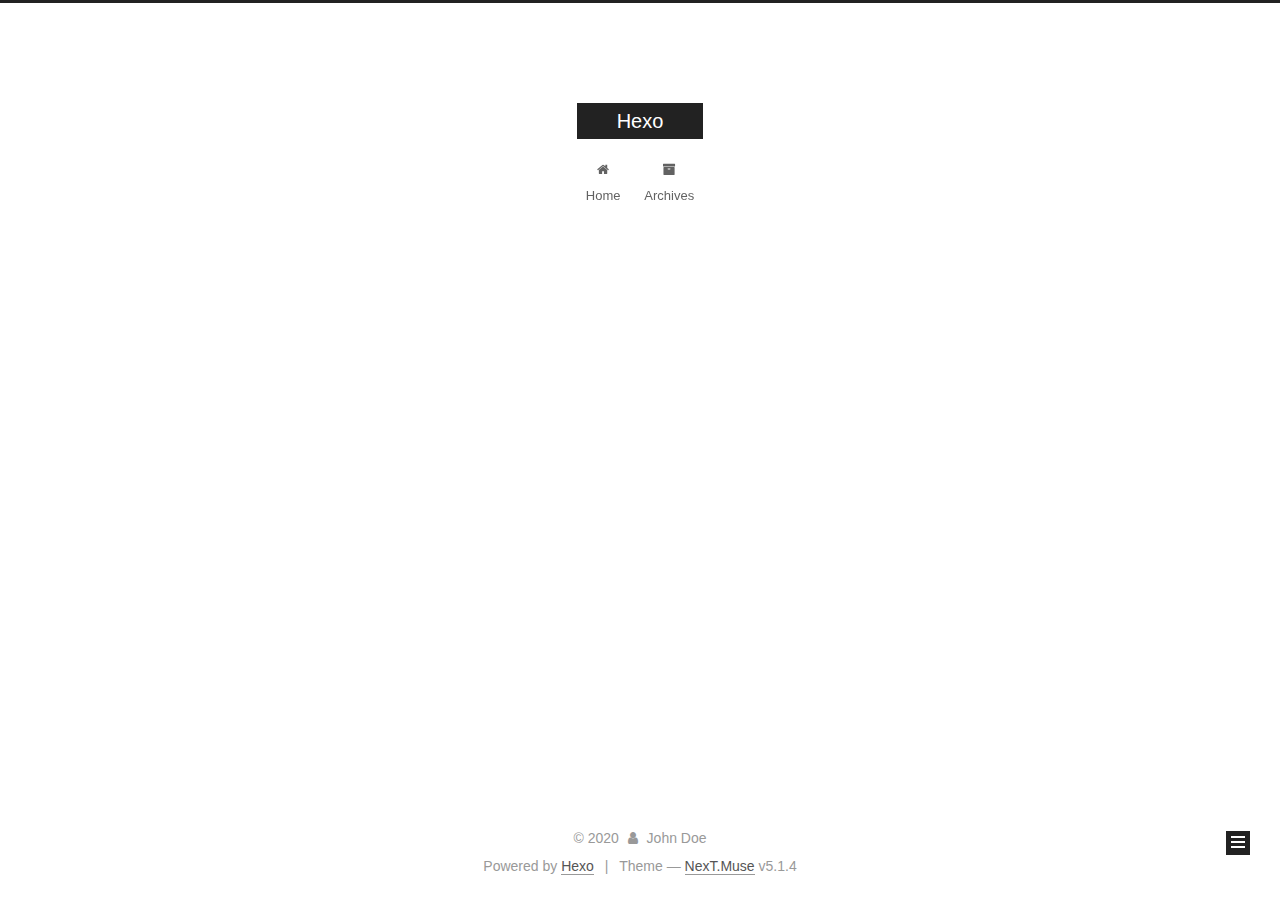
==== archives/index.html @ 718f18da "Site updated: 2020-06-04 16:55:03" ====
<!DOCTYPE html>



  


<html class="theme-next muse use-motion" lang="en">
<head>
  <meta charset="UTF-8"/>
<meta http-equiv="X-UA-Compatible" content="IE=edge" />
<meta name="viewport" content="width=device-width, initial-scale=1, maximum-scale=1"/>
<meta name="theme-color" content="#222">









<meta http-equiv="Cache-Control" content="no-transform" />
<meta http-equiv="Cache-Control" content="no-siteapp" />
















  
  
  <link href="/lib/fancybox/source/jquery.fancybox.css?v=2.1.5" rel="stylesheet" type="text/css" />







<link href="/lib/font-awesome/css/font-awesome.min.css?v=4.6.2" rel="stylesheet" type="text/css" />

<link href="/css/main.css?v=5.1.4" rel="stylesheet" type="text/css" />


  <link rel="apple-touch-icon" sizes="180x180" href="/images/apple-touch-icon-next.png?v=5.1.4">


  <link rel="icon" type="image/png" sizes="32x32" href="/images/favicon-32x32-next.png?v=5.1.4">


  <link rel="icon" type="image/png" sizes="16x16" href="/images/favicon-16x16-next.png?v=5.1.4">


  <link rel="mask-icon" href="/images/logo.svg?v=5.1.4" color="#222">





  <meta name="keywords" content="Hexo, NexT" />










<meta property="og:type" content="website">
<meta property="og:title" content="Hexo">
<meta property="og:url" content="http://dongfang-zhao.github.io/archives/index.html">
<meta property="og:site_name" content="Hexo">
<meta property="og:locale" content="en_US">
<meta property="article:author" content="John Doe">
<meta name="twitter:card" content="summary">



<script type="text/javascript" id="hexo.configurations">
  var NexT = window.NexT || {};
  var CONFIG = {
    root: '/',
    scheme: 'Muse',
    version: '5.1.4',
    sidebar: {"position":"left","display":"post","offset":12,"b2t":false,"scrollpercent":false,"onmobile":false},
    fancybox: true,
    tabs: true,
    motion: {"enable":true,"async":false,"transition":{"post_block":"fadeIn","post_header":"slideDownIn","post_body":"slideDownIn","coll_header":"slideLeftIn","sidebar":"slideUpIn"}},
    duoshuo: {
      userId: '0',
      author: 'Author'
    },
    algolia: {
      applicationID: '',
      apiKey: '',
      indexName: '',
      hits: {"per_page":10},
      labels: {"input_placeholder":"Search for Posts","hits_empty":"We didn't find any results for the search: ${query}","hits_stats":"${hits} results found in ${time} ms"}
    }
  };
</script>



  <link rel="canonical" href="http://dongfang-zhao.github.io/archives/"/>





  <title>Archive | Hexo</title>
  








<meta name="generator" content="Hexo 4.2.1"></head>

<body itemscope itemtype="http://schema.org/WebPage" lang="en">

  
  
    
  

  <div class="container sidebar-position-left page-archive">
    <div class="headband"></div>

    <header id="header" class="header" itemscope itemtype="http://schema.org/WPHeader">
      <div class="header-inner"><div class="site-brand-wrapper">
  <div class="site-meta ">
    

    <div class="custom-logo-site-title">
      <a href="/"  class="brand" rel="start">
        <span class="logo-line-before"><i></i></span>
        <span class="site-title">Hexo</span>
        <span class="logo-line-after"><i></i></span>
      </a>
    </div>
      
        <p class="site-subtitle"></p>
      
  </div>

  <div class="site-nav-toggle">
    <button>
      <span class="btn-bar"></span>
      <span class="btn-bar"></span>
      <span class="btn-bar"></span>
    </button>
  </div>
</div>

<nav class="site-nav">
  

  
    <ul id="menu" class="menu">
      
        
        <li class="menu-item menu-item-home">
          <a href="/%20" rel="section">
            
              <i class="menu-item-icon fa fa-fw fa-home"></i> <br />
            
            Home
          </a>
        </li>
      
        
        <li class="menu-item menu-item-archives">
          <a href="/archives/%20" rel="section">
            
              <i class="menu-item-icon fa fa-fw fa-archive"></i> <br />
            
            Archives
          </a>
        </li>
      

      
    </ul>
  

  
</nav>



 </div>
    </header>

    <main id="main" class="main">
      <div class="main-inner">
        <div class="content-wrap">
          <div id="content" class="content">
            

  
  
  
  <div class="post-block archive">
    <div id="posts" class="posts-collapse">
      <span class="archive-move-on"></span>

      <span class="archive-page-counter">
        
        
        
          
        
        Um..! 1 post. Keep on posting.
      </span>

      

        
        
        

        
          
          <div class="collection-title">
            <h1 class="archive-year" id="archive-year-2020">2020</h1>
          </div>
        
        

        

  <article class="post post-type-normal" itemscope itemtype="http://schema.org/Article">
    <header class="post-header">

      <h2 class="post-title">
        
            <a class="post-title-link" href="/2020/06/04/hello-world/" itemprop="url">
              
                <span itemprop="name">Hello World</span>
              
            </a>
        
      </h2>

      <div class="post-meta">
        <time class="post-time" itemprop="dateCreated"
              datetime="2020-06-04T16:51:01-04:00"
              content="2020-06-04" >
          06-04
        </time>
      </div>

    </header>
  </article>



      

    </div>
  </div>
  
  
  

  



          </div>
          


          

        </div>
        
          
  
  <div class="sidebar-toggle">
    <div class="sidebar-toggle-line-wrap">
      <span class="sidebar-toggle-line sidebar-toggle-line-first"></span>
      <span class="sidebar-toggle-line sidebar-toggle-line-middle"></span>
      <span class="sidebar-toggle-line sidebar-toggle-line-last"></span>
    </div>
  </div>

  <aside id="sidebar" class="sidebar">
    
    <div class="sidebar-inner">

      

      

      <section class="site-overview-wrap sidebar-panel sidebar-panel-active">
        <div class="site-overview">
          <div class="site-author motion-element" itemprop="author" itemscope itemtype="http://schema.org/Person">
            
              <p class="site-author-name" itemprop="name">John Doe</p>
              <p class="site-description motion-element" itemprop="description"></p>
          </div>

          <nav class="site-state motion-element">

            
              <div class="site-state-item site-state-posts">
              
                <a href="/archives/%20%7C%7C%20archive">
              
                  <span class="site-state-item-count">1</span>
                  <span class="site-state-item-name">posts</span>
                </a>
              </div>
            

            

            

          </nav>

          

          

          
          

          
          

          

        </div>
      </section>

      

      

    </div>
  </aside>


        
      </div>
    </main>

    <footer id="footer" class="footer">
      <div class="footer-inner">
        <div class="copyright">&copy; <span itemprop="copyrightYear">2020</span>
  <span class="with-love">
    <i class="fa fa-user"></i>
  </span>
  <span class="author" itemprop="copyrightHolder">John Doe</span>

  
</div>


  <div class="powered-by">Powered by <a class="theme-link" target="_blank" href="https://hexo.io">Hexo</a></div>



  <span class="post-meta-divider">|</span>



  <div class="theme-info">Theme &mdash; <a class="theme-link" target="_blank" href="https://github.com/iissnan/hexo-theme-next">NexT.Muse</a> v5.1.4</div>




        







        
      </div>
    </footer>

    
      <div class="back-to-top">
        <i class="fa fa-arrow-up"></i>
        
      </div>
    

    

  </div>

  

<script type="text/javascript">
  if (Object.prototype.toString.call(window.Promise) !== '[object Function]') {
    window.Promise = null;
  }
</script>









  












  
  
    <script type="text/javascript" src="/lib/jquery/index.js?v=2.1.3"></script>
  

  
  
    <script type="text/javascript" src="/lib/fastclick/lib/fastclick.min.js?v=1.0.6"></script>
  

  
  
    <script type="text/javascript" src="/lib/jquery_lazyload/jquery.lazyload.js?v=1.9.7"></script>
  

  
  
    <script type="text/javascript" src="/lib/velocity/velocity.min.js?v=1.2.1"></script>
  

  
  
    <script type="text/javascript" src="/lib/velocity/velocity.ui.min.js?v=1.2.1"></script>
  

  
  
    <script type="text/javascript" src="/lib/fancybox/source/jquery.fancybox.pack.js?v=2.1.5"></script>
  


  


  <script type="text/javascript" src="/js/src/utils.js?v=5.1.4"></script>

  <script type="text/javascript" src="/js/src/motion.js?v=5.1.4"></script>



  
  

  

  


  <script type="text/javascript" src="/js/src/bootstrap.js?v=5.1.4"></script>



  


  




	





  





  












  





  

  

  

  
  

  

  

  

</body>
</html>
---- css/main.css ----
/* normalize.css v3.0.2 | MIT License | git.io/normalize */
html {
  font-family: sans-serif; /* 1 */
  -ms-text-size-adjust: 100%; /* 2 */
  -webkit-text-size-adjust: 100%; /* 2 */
}
body {
  margin: 0;
}
article,
aside,
details,
figcaption,
figure,
footer,
header,
hgroup,
main,
menu,
nav,
section,
summary {
  display: block;
}
audio,
canvas,
progress,
video {
  display: inline-block; /* 1 */
  vertical-align: baseline; /* 2 */
}
audio:not([controls]) {
  display: none;
  height: 0;
}
[hidden],
template {
  display: none;
}
a {
  background-color: transparent;
}
a:active,
a:hover {
  outline: 0;
}
abbr[title] {
  border-bottom: 1px dotted;
}
b,
strong {
  font-weight: bold;
}
dfn {
  font-style: italic;
}
h1 {
  font-size: 2em;
  margin: 0.67em 0;
}
mark {
  background: #ff0;
  color: #000;
}
small {
  font-size: 80%;
}
sub,
sup {
  font-size: 75%;
  line-height: 0;
  position: relative;
  vertical-align: baseline;
}
sup {
  top: -0.5em;
}
sub {
  bottom: -0.25em;
}
img {
  border: 0;
}
svg:not(:root) {
  overflow: hidden;
}
figure {
  margin: 1em 40px;
}
hr {
  -moz-box-sizing: content-box;
  box-sizing: content-box;
  height: 0;
}
pre {
  overflow: auto;
}
code,
kbd,
pre,
samp {
  font-family: monospace, monospace;
  font-size: 1em;
}
button,
input,
optgroup,
select,
textarea {
  color: inherit; /* 1 */
  font: inherit; /* 2 */
  margin: 0; /* 3 */
}
button {
  overflow: visible;
}
button,
select {
  text-transform: none;
}
button,
html input[type="button"],
input[type="reset"],
input[type="submit"] {
  -webkit-appearance: button; /* 2 */
  cursor: pointer; /* 3 */
}
button[disabled],
html input[disabled] {
  cursor: default;
}
button::-moz-focus-inner,
input::-moz-focus-inner {
  border: 0;
  padding: 0;
}
input {
  line-height: normal;
}
input[type="checkbox"],
input[type="radio"] {
  box-sizing: border-box; /* 1 */
  padding: 0; /* 2 */
}
input[type="number"]::-webkit-inner-spin-button,
input[type="number"]::-webkit-outer-spin-button {
  height: auto;
}
input[type="search"] {
  -webkit-appearance: textfield; /* 1 */
  -moz-box-sizing: content-box;
  -webkit-box-sizing: content-box; /* 2 */
  box-sizing: content-box;
}
input[type="search"]::-webkit-search-cancel-button,
input[type="search"]::-webkit-search-decoration {
  -webkit-appearance: none;
}
fieldset {
  border: 1px solid #c0c0c0;
  margin: 0 2px;
  padding: 0.35em 0.625em 0.75em;
}
legend {
  border: 0; /* 1 */
  padding: 0; /* 2 */
}
textarea {
  overflow: auto;
}
optgroup {
  font-weight: bold;
}
table {
  border-collapse: collapse;
  border-spacing: 0;
}
td,
th {
  padding: 0;
}
::selection {
  background: #262a30;
  color: #fff;
}
body {
  position: relative;
  font-family: 'Lato', "PingFang SC", "Microsoft YaHei", sans-serif;
  font-size: 14px;
  line-height: 2;
  color: #555;
  background: #fff;
}
@media (max-width: 767px) {
  body {
    padding-right: 0 !important;
  }
}
@media (min-width: 768px) and (max-width: 991px) {
  body {
    padding-right: 0 !important;
  }
}
@media (min-width: 1600px) {
  body {
    font-size: 16px;
  }
}
h1,
h2,
h3,
h4,
h5,
h6 {
  margin: 0;
  padding: 0;
  font-weight: bold;
  line-height: 1.5;
  font-family: 'Lato', "PingFang SC", "Microsoft YaHei", sans-serif;
}
h2,
h3,
h4,
h5,
h6 {
  margin: 20px 0 15px;
}
h1 {
  font-size: 22px;
}
@media (max-width: 767px) {
  h1 {
    font-size: 18px;
  }
}
h2 {
  font-size: 20px;
}
@media (max-width: 767px) {
  h2 {
    font-size: 16px;
  }
}
h3 {
  font-size: 18px;
}
@media (max-width: 767px) {
  h3 {
    font-size: 14px;
  }
}
h4 {
  font-size: 16px;
}
@media (max-width: 767px) {
  h4 {
    font-size: 12px;
  }
}
h5 {
  font-size: 14px;
}
@media (max-width: 767px) {
  h5 {
    font-size: 10px;
  }
}
h6 {
  font-size: 12px;
}
@media (max-width: 767px) {
  h6 {
    font-size: 8px;
  }
}
p {
  margin: 0 0 20px 0;
}
a {
  color: #555;
  text-decoration: none;
  outline: none;
  border-bottom: 1px solid #999;
  word-wrap: break-word;
}
a:hover {
  color: #222;
  border-bottom-color: #222;
}
blockquote {
  margin: 0;
  padding: 0;
}
img {
  display: block;
  margin: auto;
  max-width: 100%;
  height: auto;
}
hr {
  margin: 40px 0;
  height: 3px;
  border: none;
  background-color: #ddd;
  background-image: repeating-linear-gradient(-45deg, #fff, #fff 4px, transparent 4px, transparent 8px);
}
blockquote {
  padding: 0 15px;
  color: #666;
  border-left: 4px solid #ddd;
}
blockquote cite::before {
  content: "-";
  padding: 0 5px;
}
dt {
  font-weight: 700;
}
dd {
  margin: 0;
  padding: 0;
}
kbd {
  border: 1px solid #ccc;
  border-radius: 0.2em;
  box-shadow: 0.1em 0.1em 0.2em rgba(0,0,0,0.1);
  background-color: #f9f9f9;
  font-family: inherit;
  background-image: -webkit-linear-gradient(top, #eee, #fff, #eee);
  padding: 0.1em 0.3em;
  white-space: nowrap;
}
.text-left {
  text-align: left;
}
.text-center {
  text-align: center;
}
.text-right {
  text-align: right;
}
.text-justify {
  text-align: justify;
}
.text-nowrap {
  white-space: nowrap;
}
.text-lowercase {
  text-transform: lowercase;
}
.text-uppercase {
  text-transform: uppercase;
}
.text-capitalize {
  text-transform: capitalize;
}
.center-block {
  display: block;
  margin-left: auto;
  margin-right: auto;
}
.clearfix:before,
.clearfix:after {
  content: " ";
  display: table;
}
.clearfix:after {
  clear: both;
}
.pullquote {
  width: 45%;
}
.pullquote.left {
  float: left;
  margin-left: 5px;
  margin-right: 10px;
}
.pullquote.right {
  float: right;
  margin-left: 10px;
  margin-right: 5px;
}
.affix.affix.affix {
  position: fixed;
}
.translation {
  margin-top: -20px;
  font-size: 14px;
  color: #999;
}
.scrollbar-measure {
  width: 100px;
  height: 100px;
  overflow: scroll;
  position: absolute;
  top: -9999px;
}
.use-motion .motion-element {
  opacity: 0;
}
table {
  margin: 20px 0;
  width: 100%;
  border-collapse: collapse;
  border-spacing: 0;
  border: 1px solid #ddd;
  font-size: 14px;
  table-layout: fixed;
  word-wrap: break-all;
}
table>tbody>tr:nth-of-type(odd) {
  background-color: #f9f9f9;
}
table>tbody>tr:hover {
  background-color: #f5f5f5;
}
caption,
th,
td {
  padding: 8px;
  text-align: left;
  vertical-align: middle;
  font-weight: normal;
}
th,
td {
  border-bottom: 3px solid #ddd;
  border-right: 1px solid #eee;
}
th {
  padding-bottom: 10px;
  font-weight: 700;
}
td {
  border-bottom-width: 1px;
}
html,
body {
  height: 100%;
}
.container {
  position: relative;
  min-height: 100%;
}
.header-inner {
  margin: 0 auto;
  padding: 100px 0 70px;
  width: 700px;
}
@media (min-width: 1600px) {
  .container .header-inner {
    width: 900px;
  }
}
.main {
  padding-bottom: 150px;
}
.main-inner {
  margin: 0 auto;
  width: 700px;
}
@media (min-width: 1600px) {
  .container .main-inner {
    width: 900px;
  }
}
.footer {
  position: absolute;
  left: 0;
  bottom: 0;
  width: 100%;
  min-height: 50px;
}
.footer-inner {
  box-sizing: border-box;
  margin: 20px auto;
  width: 700px;
}
@media (min-width: 1600px) {
  .container .footer-inner {
    width: 900px;
  }
}
pre,
.highlight {
  overflow: auto;
  margin: 20px 0;
  padding: 0;
  font-size: 13px;
  color: #4d4d4c;
  background: #f7f7f7;
  line-height: 1.6;
}
pre,
code {
  font-family: consolas, Menlo, "PingFang SC", "Microsoft YaHei", monospace;
}
code {
  padding: 2px 4px;
  word-wrap: break-word;
  color: #555;
  background: #eee;
  border-radius: 3px;
  font-size: 13px;
}
pre {
  padding: 10px;
}
pre code {
  padding: 0;
  color: #4d4d4c;
  background: none;
  text-shadow: none;
}
.highlight {
  border-radius: 1px;
}
.highlight pre {
  border: none;
  margin: 0;
  padding: 10px 0;
}
.highlight table {
  margin: 0;
  width: auto;
  border: none;
}
.highlight td {
  border: none;
  padding: 0;
}
.highlight figcaption {
  font-size: 1em;
  color: #4d4d4c;
  line-height: 1em;
  margin-bottom: 1em;
}
.highlight figcaption:before,
.highlight figcaption:after {
  content: " ";
  display: table;
}
.highlight figcaption:after {
  clear: both;
}
.highlight figcaption a {
  float: right;
  color: #4d4d4c;
}
.highlight figcaption a:hover {
  border-bottom-color: #4d4d4c;
}
.highlight .gutter pre {
  padding-left: 10px;
  padding-right: 10px;
  color: #869194;
  text-align: right;
  background-color: #eff2f3;
}
.highlight .code pre {
  width: 100%;
  padding-left: 10px;
  padding-right: 10px;
  background-color: #f7f7f7;
}
.highlight .line {
  height: 20px;
}
.gutter {
  -webkit-user-select: none;
  -moz-user-select: none;
  -ms-user-select: none;
  user-select: none;
}
.gist table {
  width: auto;
}
.gist table td {
  border: none;
}
pre .deletion {
  background: #fdd;
}
pre .addition {
  background: #dfd;
}
pre .meta {
  color: #8959a8;
}
pre .comment {
  color: #8e908c;
}
pre .variable,
pre .attribute,
pre .tag,
pre .regexp,
pre .ruby .constant,
pre .xml .tag .title,
pre .xml .pi,
pre .xml .doctype,
pre .html .doctype,
pre .css .id,
pre .css .class,
pre .css .pseudo {
  color: #c82829;
}
pre .number,
pre .preprocessor,
pre .built_in,
pre .literal,
pre .params,
pre .constant,
pre .command {
  color: #f5871f;
}
pre .ruby .class .title,
pre .css .rules .attribute,
pre .string,
pre .value,
pre .inheritance,
pre .header,
pre .ruby .symbol,
pre .xml .cdata,
pre .special,
pre .number,
pre .formula {
  color: #718c00;
}
pre .title,
pre .css .hexcolor {
  color: #3e999f;
}
pre .function,
pre .python .decorator,
pre .python .title,
pre .ruby .function .title,
pre .ruby .title .keyword,
pre .perl .sub,
pre .javascript .title,
pre .coffeescript .title {
  color: #4271ae;
}
pre .keyword,
pre .javascript .function {
  color: #8959a8;
}
.full-image.full-image.full-image.full-image {
  border: none;
  max-width: 100%;
  width: auto;
  margin: 20px auto 25px;
}
@media (min-width: 992px) {
  .full-image.full-image.full-image.full-image {
    max-width: none;
    width: 110%;
    margin: 25px -5%;
  }
}
.blockquote-center,
.page-home .post-type-quote blockquote,
.page-post-detail .post-type-quote blockquote {
  position: relative;
  margin: 40px 0;
  padding: 0;
  border-left: none;
  text-align: center;
}
.blockquote-center::before,
.page-home .post-type-quote blockquote::before,
.page-post-detail .post-type-quote blockquote::before,
.blockquote-center::after,
.page-home .post-type-quote blockquote::after,
.page-post-detail .post-type-quote blockquote::after {
  position: absolute;
  content: ' ';
  display: block;
  width: 100%;
  height: 24px;
  opacity: 0.2;
  background-repeat: no-repeat;
  background-position: 0 -6px;
  background-size: 22px 22px;
}
.blockquote-center::before,
.page-home .post-type-quote blockquote::before,
.page-post-detail .post-type-quote blockquote::before {
  top: -20px;
  background-image: url("../images/quote-l.svg");
  border-top: 1px solid #ccc;
}
.blockquote-center::after,
.page-home .post-type-quote blockquote::after,
.page-post-detail .post-type-quote blockquote::after {
  bottom: -20px;
  background-image: url("../images/quote-r.svg");
  border-bottom: 1px solid #ccc;
  background-position: 100% 8px;
}
.blockquote-center p,
.page-home .post-type-quote blockquote p,
.page-post-detail .post-type-quote blockquote p,
.blockquote-center div,
.page-home .post-type-quote blockquote div,
.page-post-detail .post-type-quote blockquote div {
  text-align: center;
}
.post .post-body .group-picture img {
  box-sizing: border-box;
  padding: 0 3px;
  border: none;
}
.post .group-picture-row {
  overflow: hidden;
  margin-top: 6px;
}
.post .group-picture-row:first-child {
  margin-top: 0;
}
.post .group-picture-column {
  float: left;
}
.page-post-detail .post-body .group-picture-column {
  float: none;
  margin-top: 10px;
  width: auto !important;
}
.page-post-detail .post-body .group-picture-column img {
  margin: 0 auto;
}
.page-archive .group-picture-container {
  overflow: hidden;
}
.page-archive .group-picture-row {
  float: left;
}
.page-archive .group-picture-row:first-child {
  margin-top: 6px;
}
.page-archive .group-picture-column {
  max-width: 150px;
  max-height: 150px;
}
.post-body .note {
  position: relative;
  padding: 15px;
  margin-bottom: 20px;
  border: 1px solid #eee;
  border-left-width: 5px;
  border-radius: 3px;
}
.post-body .note h2,
.post-body .note h3,
.post-body .note h4,
.post-body .note h5,
.post-body .note h6 {
  margin-top: 0;
  margin-bottom: 0;
  border-bottom: initial;
  padding-top: 0 !important;
}
.post-body .note p:first-child,
.post-body .note ul:first-child,
.post-body .note ol:first-child,
.post-body .note table:first-child,
.post-body .note pre:first-child,
.post-body .note blockquote:first-child {
  margin-top: 0;
}
.post-body .note p:last-child,
.post-body .note ul:last-child,
.post-body .note ol:last-child,
.post-body .note table:last-child,
.post-body .note pre:last-child,
.post-body .note blockquote:last-child {
  margin-bottom: 0;
}
.post-body .note.default {
  border-left-color: #777;
}
.post-body .note.default h2,
.post-body .note.default h3,
.post-body .note.default h4,
.post-body .note.default h5,
.post-body .note.default h6 {
  color: #777;
}
.post-body .note.primary {
  border-left-color: #6f42c1;
}
.post-body .note.primary h2,
.post-body .note.primary h3,
.post-body .note.primary h4,
.post-body .note.primary h5,
.post-body .note.primary h6 {
  color: #6f42c1;
}
.post-body .note.info {
  border-left-color: #428bca;
}
.post-body .note.info h2,
.post-body .note.info h3,
.post-body .note.info h4,
.post-body .note.info h5,
.post-body .note.info h6 {
  color: #428bca;
}
.post-body .note.success {
  border-left-color: #5cb85c;
}
.post-body .note.success h2,
.post-body .note.success h3,
.post-body .note.success h4,
.post-body .note.success h5,
.post-body .note.success h6 {
  color: #5cb85c;
}
.post-body .note.warning {
  border-left-color: #f0ad4e;
}
.post-body .note.warning h2,
.post-body .note.warning h3,
.post-body .note.warning h4,
.post-body .note.warning h5,
.post-body .note.warning h6 {
  color: #f0ad4e;
}
.post-body .note.danger {
  border-left-color: #d9534f;
}
.post-body .note.danger h2,
.post-body .note.danger h3,
.post-body .note.danger h4,
.post-body .note.danger h5,
.post-body .note.danger h6 {
  color: #d9534f;
}
.post-body .label {
  display: inline;
  padding: 0 2px;
  white-space: nowrap;
}
.post-body .label.default {
  background-color: #f0f0f0;
}
.post-body .label.primary {
  background-color: #efe6f7;
}
.post-body .label.info {
  background-color: #e5f2f8;
}
.post-body .label.success {
  background-color: #e7f4e9;
}
.post-body .label.warning {
  background-color: #fcf6e1;
}
.post-body .label.danger {
  background-color: #fae8eb;
}
.post-body .tabs {
  position: relative;
  display: block;
  margin-bottom: 20px;
  padding-top: 10px;
}
.post-body .tabs ul.nav-tabs {
  margin: 0;
  padding: 0;
  display: flex;
  margin-bottom: -1px;
}
@media (max-width: 413px) {
  .post-body .tabs ul.nav-tabs {
    display: block;
    margin-bottom: 5px;
  }
}
.post-body .tabs ul.nav-tabs li.tab {
  list-style-type: none !important;
  margin: 0 0.25em 0 0;
  border-top: 3px solid transparent;
  border-left: 1px solid transparent;
  border-right: 1px solid transparent;
}
@media (max-width: 413px) {
  .post-body .tabs ul.nav-tabs li.tab {
    margin: initial;
    border-top: 1px solid transparent;
    border-left: 3px solid transparent;
    border-right: 1px solid transparent;
    border-bottom: 1px solid transparent;
  }
}
.post-body .tabs ul.nav-tabs li.tab a {
  outline: 0;
  border-bottom: initial;
  display: block;
  line-height: 1.8em;
  padding: 0.25em 0.75em;
  transition-duration: 0.2s;
  transition-timing-function: ease-out;
  transition-delay: 0s;
}
.post-body .tabs ul.nav-tabs li.tab a i {
  width: 1.285714285714286em;
}
.post-body .tabs ul.nav-tabs li.tab.active {
  border-top: 3px solid #fc6423;
  border-left: 1px solid #ddd;
  border-right: 1px solid #ddd;
  background-color: #fff;
}
@media (max-width: 413px) {
  .post-body .tabs ul.nav-tabs li.tab.active {
    border-top: 1px solid #ddd;
    border-left: 3px solid #fc6423;
    border-right: 1px solid #ddd;
    border-bottom: 1px solid #ddd;
  }
}
.post-body .tabs ul.nav-tabs li.tab.active a {
  cursor: default;
  color: #555;
}
.post-body .tabs .tab-content {
  background-color: #fff;
}
.post-body .tabs .tab-content .tab-pane {
  border: 1px solid #ddd;
  padding: 20px 20px 0 20px;
}
.post-body .tabs .tab-content .tab-pane:not(.active) {
  display: none !important;
}
.post-body .tabs .tab-content .tab-pane.active {
  display: block !important;
}
.btn {
  display: inline-block;
  padding: 0 20px;
  font-size: 14px;
  color: #fff;
  background: #222;
  border: 2px solid #222;
  text-decoration: none;
  border-radius: 0;
  transition-property: background-color;
  transition-duration: 0.2s;
  transition-timing-function: ease-in-out;
  transition-delay: 0s;
  line-height: 2;
}
.btn:hover {
  border-color: #222;
  color: #222;
  background: #fff;
}
.btn +.btn {
  margin: 0 0 8px 8px;
}
.btn .fa-fw {
  width: 1.285714285714286em;
  text-align: left;
}
.btn-bar {
  display: block;
  width: 22px;
  height: 2px;
  background: #555;
  border-radius: 1px;
}
.btn-bar+.btn-bar {
  margin-top: 4px;
}
.pagination {
  margin: 120px 0 40px;
  text-align: center;
  border-top: 1px solid #eee;
}
.page-number-basic,
.pagination .prev,
.pagination .next,
.pagination .page-number,
.pagination .space {
  display: inline-block;
  position: relative;
  top: -1px;
  margin: 0 10px;
  padding: 0 11px;
}
@media (max-width: 767px) {
  .page-number-basic,
  .pagination .prev,
  .pagination .next,
  .pagination .page-number,
  .pagination .space {
    margin: 0 5px;
  }
}
.pagination .prev,
.pagination .next,
.pagination .page-number {
  border-bottom: 0;
  border-top: 1px solid #eee;
  transition-property: border-color;
  transition-duration: 0.2s;
  transition-timing-function: ease-in-out;
  transition-delay: 0s;
}
.pagination .prev:hover,
.pagination .next:hover,
.pagination .page-number:hover {
  border-top-color: #222;
}
.pagination .space {
  padding: 0;
  margin: 0;
}
.pagination .prev {
  margin-left: 0;
}
.pagination .next {
  margin-right: 0;
}
.pagination .page-number.current {
  color: #fff;
  background: #ccc;
  border-top-color: #ccc;
}
@media (max-width: 767px) {
  .pagination {
    border-top: none;
  }
  .pagination .prev,
  .pagination .next,
  .pagination .page-number {
    margin-bottom: 10px;
    border-top: 0;
    border-bottom: 1px solid #eee;
    padding: 0 10px;
  }
  .pagination .prev:hover,
  .pagination .next:hover,
  .pagination .page-number:hover {
    border-bottom-color: #222;
  }
}
.comments {
  margin: 60px 20px 0;
}
.tag-cloud {
  text-align: center;
}
.tag-cloud a {
  display: inline-block;
  margin: 10px;
}
.back-to-top {
  box-sizing: border-box;
  position: fixed;
  bottom: -100px;
  right: 30px;
  z-index: 1050;
  padding: 0 6px;
  width: 24px;
  background: #222;
  font-size: 12px;
  opacity: 1;
  color: #fff;
  cursor: pointer;
  text-align: center;
  -webkit-transform: translateZ(0);
  transition-property: bottom;
  transition-duration: 0.2s;
  transition-timing-function: ease-in-out;
  transition-delay: 0s;
}
@media (min-width: 768px) and (max-width: 991px) {
  .back-to-top {
    display: none !important;
  }
}
@media (max-width: 767px) {
  .back-to-top {
    display: none !important;
  }
}
.back-to-top.back-to-top-on {
  bottom: 19px;
}
.header {
  background: transparent;
}
.header-inner {
  position: relative;
}
.headband {
  height: 3px;
  background: #222;
}
.site-meta {
  margin: 0;
  text-align: center;
}
@media (max-width: 767px) {
  .site-meta {
    text-align: center;
  }
}
.brand {
  position: relative;
  display: inline-block;
  padding: 0 40px;
  color: #fff;
  background: #222;
  border-bottom: none;
}
.brand:hover {
  color: #fff;
}
.logo {
  display: inline-block;
  margin-right: 5px;
  line-height: 36px;
  vertical-align: top;
}
.site-title {
  display: inline-block;
  vertical-align: top;
  line-height: 36px;
  font-size: 20px;
  font-weight: normal;
  font-family: 'Lato', "PingFang SC", "Microsoft YaHei", sans-serif;
}
.site-subtitle {
  margin-top: 10px;
  font-size: 13px;
  color: #999;
}
.use-motion .brand {
  opacity: 0;
}
.use-motion .logo,
.use-motion .site-title,
.use-motion .site-subtitle {
  opacity: 0;
  position: relative;
  top: -10px;
}
.site-nav-toggle {
  display: none;
  position: absolute;
  top: 10px;
  left: 10px;
}
@media (max-width: 767px) {
  .site-nav-toggle {
    display: block;
  }
}
.site-nav-toggle button {
  margin-top: 2px;
  padding: 9px 10px;
  background: transparent;
  border: none;
}
@media (max-width: 767px) {
  .site-nav {
    display: none;
    margin: 0 -10px;
    padding: 0 10px;
    clear: both;
    border-top: 1px solid #ddd;
  }
}
@media (min-width: 768px) and (max-width: 991px) {
  .site-nav {
    display: block !important;
  }
}
@media (min-width: 992px) {
  .site-nav {
    display: block !important;
  }
}
.menu {
  margin-top: 20px;
  padding-left: 0;
  text-align: center;
}
.menu .menu-item {
  display: inline-block;
  margin: 0 10px;
  list-style: none;
}
@media screen and (max-width: 767px) {
  .menu .menu-item {
    margin-top: 10px;
  }
}
.menu .menu-item a {
  display: block;
  font-size: 13px;
  line-height: inherit;
  border-bottom: 1px solid transparent;
  transition-property: border-color;
  transition-duration: 0.2s;
  transition-timing-function: ease-in-out;
  transition-delay: 0s;
}
.menu .menu-item a:hover {
  border-bottom-color: #222;
}
.menu .menu-item .fa {
  margin-right: 5px;
}
.use-motion .menu-item {
  opacity: 0;
}
.post-body {
  font-family: 'Lato', "PingFang SC", "Microsoft YaHei", sans-serif;
}
@media (max-width: 767px) {
  .post-body {
    word-break: break-word;
  }
}
.post-body .fancybox img {
  display: block !important;
  margin: 0 auto;
  cursor: pointer;
  cursor: zoom-in;
  cursor: -webkit-zoom-in;
}
.post-body .image-caption,
.post-body .figure .caption {
  margin: -20px auto 15px;
  text-align: center;
  font-size: 14px;
  color: #999;
  font-weight: bold;
  line-height: 1;
}
.post-sticky-flag {
  display: inline-block;
  font-size: 16px;
  -ms-transform: rotate(30deg);
  -webkit-transform: rotate(30deg);
  -moz-transform: rotate(30deg);
  -ms-transform: rotate(30deg);
  -o-transform: rotate(30deg);
  transform: rotate(30deg);
}
.use-motion .post-block,
.use-motion .pagination,
.use-motion .comments {
  opacity: 0;
}
.use-motion .post-header {
  opacity: 0;
}
.use-motion .post-body {
  opacity: 0;
}
.use-motion .collection-title {
  opacity: 0;
}
.posts-expand {
  padding-top: 40px;
}
@media (max-width: 767px) {
  .posts-expand {
    margin: 0 20px;
  }
  .post-body pre .gutter pre {
    padding-right: 10px;
  }
  .post-body .highlight {
    margin-left: 0px;
    margin-right: 0px;
    padding: 0;
  }
  .post-body .highlight .gutter pre {
    padding-right: 10px;
  }
}
@media (min-width: 992px) {
  .posts-expand .post-body {
    text-align: justify;
  }
}
.posts-expand .post-body h2,
.posts-expand .post-body h3,
.posts-expand .post-body h4,
.posts-expand .post-body h5,
.posts-expand .post-body h6 {
  padding-top: 10px;
}
.posts-expand .post-body h2 .header-anchor,
.posts-expand .post-body h3 .header-anchor,
.posts-expand .post-body h4 .header-anchor,
.posts-expand .post-body h5 .header-anchor,
.posts-expand .post-body h6 .header-anchor {
  float: right;
  margin-left: 10px;
  color: #ccc;
  border-bottom-style: none;
  visibility: hidden;
}
.posts-expand .post-body h2 .header-anchor:hover,
.posts-expand .post-body h3 .header-anchor:hover,
.posts-expand .post-body h4 .header-anchor:hover,
.posts-expand .post-body h5 .header-anchor:hover,
.posts-expand .post-body h6 .header-anchor:hover {
  color: inherit;
}
.posts-expand .post-body h2:hover .header-anchor,
.posts-expand .post-body h3:hover .header-anchor,
.posts-expand .post-body h4:hover .header-anchor,
.posts-expand .post-body h5:hover .header-anchor,
.posts-expand .post-body h6:hover .header-anchor {
  visibility: visible;
}
.posts-expand .post-body ul li {
  list-style: circle;
}
.posts-expand .post-body img {
  box-sizing: border-box;
  margin: auto;
  padding: 3px;
  border: 1px solid #ddd;
}
.posts-expand .post-body .fancybox img {
  margin: 0 auto 25px;
}
@media (max-width: 767px) {
  .posts-collapse {
    margin: 0 20px;
  }
  .posts-collapse .post-title,
  .posts-collapse .post-meta {
    display: block;
    width: auto;
    text-align: left;
  }
}
.posts-collapse {
  position: relative;
  z-index: 1010;
  margin-left: 55px;
}
.posts-collapse::after {
  content: " ";
  position: absolute;
  top: 20px;
  left: 0;
  margin-left: -2px;
  width: 4px;
  height: 100%;
  background: #f5f5f5;
  z-index: -1;
}
@media (max-width: 767px) {
  .posts-collapse {
    margin: 0 20px;
  }
}
.posts-collapse .collection-title {
  position: relative;
  margin: 60px 0;
}
.posts-collapse .collection-title h1,
.posts-collapse .collection-title h2 {
  margin-left: 20px;
}
.posts-collapse .collection-title small {
  color: #bbb;
  margin-left: 5px;
}
.posts-collapse .collection-title::before {
  content: " ";
  position: absolute;
  left: 0;
  top: 50%;
  margin-left: -4px;
  margin-top: -4px;
  width: 8px;
  height: 8px;
  background: #bbb;
  border-radius: 50%;
}
.posts-collapse .post {
  margin: 30px 0;
}
.posts-collapse .post-header {
  position: relative;
  transition-duration: 0.2s;
  transition-timing-function: ease-in-out;
  transition-delay: 0s;
  transition-property: border;
  border-bottom: 1px dashed #ccc;
}
.posts-collapse .post-header::before {
  content: " ";
  position: absolute;
  left: 0;
  top: 12px;
  width: 6px;
  height: 6px;
  margin-left: -4px;
  background: #bbb;
  border-radius: 50%;
  border: 1px solid #fff;
  transition-duration: 0.2s;
  transition-timing-function: ease-in-out;
  transition-delay: 0s;
  transition-property: background;
}
.posts-collapse .post-header:hover {
  border-bottom-color: #666;
}
.posts-collapse .post-header:hover::before {
  background: #222;
}
.posts-collapse .post-meta {
  position: absolute;
  font-size: 12px;
  left: 20px;
  top: 5px;
}
.posts-collapse .post-comments-count {
  display: none;
}
.posts-collapse .post-title {
  margin-left: 60px;
  font-size: 16px;
  font-weight: normal;
  line-height: inherit;
}
.posts-collapse .post-title::after {
  margin-left: 3px;
  opacity: 0.6;
}
.posts-collapse .post-title a {
  color: #666;
  border-bottom: none;
}
.page-home .post-type-quote .post-header,
.page-post-detail .post-type-quote .post-header,
.page-home .post-type-quote .post-tags,
.page-post-detail .post-type-quote .post-tags {
  display: none;
}
.posts-expand .post-title {
  text-align: center;
  word-break: break-word;
  font-weight: 400;
}
.posts-expand .post-title-link {
  display: inline-block;
  position: relative;
  color: #555;
  border-bottom: none;
  line-height: 1.2;
  vertical-align: top;
}
.posts-expand .post-title-link::before {
  content: "";
  position: absolute;
  width: 100%;
  height: 2px;
  bottom: 0;
  left: 0;
  background-color: #000;
  visibility: hidden;
  -webkit-transform: scaleX(0);
  -moz-transform: scaleX(0);
  -ms-transform: scaleX(0);
  -o-transform: scaleX(0);
  transform: scaleX(0);
  transition-duration: 0.2s;
  transition-timing-function: ease-in-out;
  transition-delay: 0s;
}
.posts-expand .post-title-link:hover::before {
  visibility: visible;
  -webkit-transform: scaleX(1);
  -moz-transform: scaleX(1);
  -ms-transform: scaleX(1);
  -o-transform: scaleX(1);
  transform: scaleX(1);
}
.posts-expand .post-title-link .fa {
  font-size: 16px;
}
.posts-expand .post-meta {
  margin: 3px 0 60px 0;
  color: #999;
  font-family: 'Lato', "PingFang SC", "Microsoft YaHei", sans-serif;
  font-size: 12px;
  text-align: center;
}
.posts-expand .post-meta .post-category-list {
  display: inline-block;
  margin: 0;
  padding: 3px;
}
.posts-expand .post-meta .post-category-list-link {
  color: #999;
}
.posts-expand .post-meta .post-description {
  font-size: 14px;
  margin-top: 2px;
}
.post-meta-divider {
  margin: 0 0.5em;
}
.post-meta-item-icon {
  margin-right: 3px;
}
@media (min-width: 768px) and (max-width: 991px) {
  .post-meta-item-icon {
    display: inline-block;
  }
}
@media (max-width: 767px) {
  .post-meta-item-icon {
    display: inline-block;
  }
}
@media (min-width: 768px) and (max-width: 991px) {
  .post-meta-item-text {
    display: none;
  }
}
@media (max-width: 767px) {
  .post-meta-item-text {
    display: none;
  }
}
@media (max-width: 767px) {
  .posts-expand .post-comments-count {
    display: none;
  }
}
.post-button {
  margin-top: 40px;
}
.posts-expand .post-tags {
  margin-top: 40px;
  text-align: center;
}
.posts-expand .post-tags a {
  display: inline-block;
  margin-right: 10px;
  font-size: 13px;
}
.post-nav {
  display: table;
  margin-top: 15px;
  width: 100%;
  border-top: 1px solid #eee;
}
.post-nav-divider {
  display: table-cell;
  width: 10%;
}
.post-nav-item {
  display: table-cell;
  padding: 10px 0 0 0;
  width: 45%;
  vertical-align: top;
}
.post-nav-item a {
  position: relative;
  display: block;
  line-height: 25px;
  font-size: 14px;
  color: #555;
  border-bottom: none;
}
.post-nav-item a:hover {
  color: #222;
  border-bottom: none;
}
.post-nav-item a:active {
  top: 2px;
}
.post-nav-item .fa {
  position: absolute;
  top: 8px;
  left: 0;
  font-size: 12px;
}
.post-nav-next a {
  padding-left: 15px;
}
.post-nav-prev {
  text-align: right;
}
.post-nav-prev a {
  padding-right: 15px;
}
.post-nav-prev .fa {
  right: 0;
  left: auto;
}
.posts-expand .post-eof {
  display: block;
  margin: 80px auto 60px;
  width: 8%;
  height: 1px;
  background: #ccc;
  text-align: center;
}
.post:last-child .post-eof.post-eof.post-eof {
  display: none;
}
.post-gallery {
  display: table;
  table-layout: fixed;
  width: 100%;
  border-collapse: separate;
}
.post-gallery-row {
  display: table-row;
}
.post-gallery .post-gallery-img {
  display: table-cell;
  text-align: center;
  vertical-align: middle;
  border: none;
}
.post-gallery .post-gallery-img img {
  max-width: 100%;
  max-height: 100%;
  border: none;
}
.fancybox-close,
.fancybox-close:hover {
  border: none;
}
.rtl.post-body p,
.rtl.post-body a,
.rtl.post-body h1,
.rtl.post-body h2,
.rtl.post-body h3,
.rtl.post-body h4,
.rtl.post-body h5,
.rtl.post-body h6,
.rtl.post-body li,
.rtl.post-body ul,
.rtl.post-body ol {
  direction: rtl;
  font-family: UKIJ Ekran;
}
.rtl.post-title {
  font-family: UKIJ Ekran;
}
.sidebar {
  position: fixed;
  right: 0;
  top: 0;
  bottom: 0;
  width: 0;
  z-index: 1040;
  box-shadow: inset 0 2px 6px #000;
  background: #222;
  -webkit-transform: translateZ(0);
}
.sidebar a {
  color: #999;
  border-bottom-color: #555;
}
.sidebar a:hover {
  color: #eee;
}
@media (min-width: 768px) and (max-width: 991px) {
  .sidebar {
    display: none !important;
  }
}
@media (max-width: 767px) {
  .sidebar {
    display: none !important;
  }
}
.sidebar-inner {
  position: relative;
  padding: 20px 10px;
  color: #999;
  text-align: center;
}
.site-overview-wrap {
  overflow: hidden;
}
.site-overview {
  overflow-y: auto;
  overflow-x: hidden;
}
.sidebar-toggle {
  position: fixed;
  right: 30px;
  bottom: 45px;
  width: 14px;
  height: 14px;
  padding: 5px;
  background: #222;
  line-height: 0;
  z-index: 1050;
  cursor: pointer;
  -webkit-transform: translateZ(0);
}
@media (min-width: 768px) and (max-width: 991px) {
  .sidebar-toggle {
    display: none !important;
  }
}
@media (max-width: 767px) {
  .sidebar-toggle {
    display: none !important;
  }
}
.sidebar-toggle-line {
  position: relative;
  display: inline-block;
  vertical-align: top;
  height: 2px;
  width: 100%;
  background: #fff;
  margin-top: 3px;
}
.sidebar-toggle-line:first-child {
  margin-top: 0;
}
.site-author-image {
  display: block;
  margin: 0 auto;
  padding: 2px;
  max-width: 96px;
  height: auto;
  border: 2px solid #333;
}
.site-author-name {
  margin: 5px 0 0;
  text-align: center;
  color: #f5f5f5;
  font-weight: normal;
}
.site-description {
  margin-top: 5px;
  text-align: center;
  font-size: 14px;
  color: #999;
}
.site-state {
  overflow: hidden;
  line-height: 1.4;
  white-space: nowrap;
  text-align: center;
}
.site-state-item {
  display: inline-block;
  padding: 0 15px;
  border-left: 1px solid #333;
}
.site-state-item:first-child {
  border-left: none;
}
.site-state-item a {
  border-bottom: none;
}
.site-state-item-count {
  display: block;
  text-align: center;
  color: inherit;
  font-weight: 600;
  font-size: 18px;
}
.site-state-item-name {
  font-size: 13px;
  color: inherit;
}
.feed-link {
  margin-top: 20px;
}
.feed-link a {
  display: inline-block;
  padding: 0 15px;
  color: #fc6423;
  border: 1px solid #fc6423;
  border-radius: 4px;
}
.feed-link a i {
  color: #fc6423;
  font-size: 14px;
}
.feed-link a:hover {
  color: #fff;
  background: #fc6423;
}
.feed-link a:hover i {
  color: #fff;
}
.links-of-author {
  margin-top: 20px;
}
.links-of-author a {
  display: inline-block;
  vertical-align: middle;
  margin-right: 10px;
  margin-bottom: 10px;
  border-bottom-color: #555;
  font-size: 13px;
}
.links-of-author a:before {
  display: inline-block;
  vertical-align: middle;
  margin-right: 3px;
  content: " ";
  width: 4px;
  height: 4px;
  border-radius: 50%;
  background: #ff7461;
}
.links-of-blogroll {
  font-size: 13px;
}
.links-of-blogroll-title {
  margin-top: 20px;
  font-size: 14px;
  font-weight: 600;
}
.links-of-blogroll-list {
  margin: 0;
  padding: 0;
  list-style: none;
}
.links-of-blogroll-item {
  padding: 2px 10px;
}
.links-of-blogroll-item a {
  max-width: 280px;
  box-sizing: border-box;
  display: inline-block;
  overflow: hidden;
  white-space: nowrap;
  text-overflow: ellipsis;
}
.sidebar-nav {
  margin: 0 0 20px;
  padding-left: 0;
}
.sidebar-nav li {
  display: inline-block;
  cursor: pointer;
  border-bottom: 1px solid transparent;
  font-size: 14px;
  color: #555;
}
.sidebar-nav li:hover {
  color: #f5f5f5;
}
.page-post-detail .sidebar-nav-toc {
  padding: 0 5px;
}
.page-post-detail .sidebar-nav-overview {
  margin-left: 10px;
}
.sidebar-nav .sidebar-nav-active {
  color: #87daff;
  border-bottom-color: #87daff;
}
.sidebar-nav .sidebar-nav-active:hover {
  color: #87daff;
}
.sidebar-panel {
  display: none;
}
.sidebar-panel-active {
  display: block;
}
.post-toc-empty {
  font-size: 14px;
  color: #666;
}
.post-toc-wrap {
  overflow: hidden;
}
.post-toc {
  overflow: auto;
}
.post-toc ol {
  margin: 0;
  padding: 0 2px 5px 10px;
  text-align: left;
  list-style: none;
  font-size: 14px;
}
.post-toc ol > ol {
  padding-left: 0;
}
.post-toc ol a {
  transition-duration: 0.2s;
  transition-timing-function: ease-in-out;
  transition-delay: 0s;
  transition-property: all;
  color: #999;
  border-bottom-color: #555;
}
.post-toc ol a:hover {
  color: #ccc;
  border-bottom-color: #ccc;
}
.post-toc .nav-item {
  overflow: hidden;
  text-overflow: ellipsis;
  text-align: justify;
  white-space: nowrap;
  line-height: 1.8;
}
.post-toc .nav .nav-child {
  display: none;
}
.post-toc .nav .active > .nav-child {
  display: block;
}
.post-toc .nav .active-current > .nav-child {
  display: block;
}
.post-toc .nav .active-current > .nav-child > .nav-item {
  display: block;
}
.post-toc .nav .active > a {
  color: #87daff;
  border-bottom-color: #87daff;
}
.post-toc .nav .active-current > a {
  color: #87daff;
}
.post-toc .nav .active-current > a:hover {
  color: #87daff;
}
.footer {
  font-size: 14px;
  color: #999;
}
.footer img {
  border: none;
}
.footer-inner {
  text-align: center;
}
.with-love {
  display: inline-block;
  margin: 0 5px;
}
.powered-by,
.theme-info {
  display: inline-block;
}
.cc-license {
  margin-top: 10px;
  text-align: center;
}
.cc-license .cc-opacity {
  opacity: 0.7;
  border-bottom: none;
}
.cc-license .cc-opacity:hover {
  opacity: 0.9;
}
.cc-license img {
  display: inline-block;
}
.theme-next #ds-thread #ds-reset {
  color: #555;
}
.theme-next #ds-thread #ds-reset .ds-replybox {
  margin-bottom: 30px;
}
.theme-next #ds-thread #ds-reset .ds-replybox .ds-avatar,
.theme-next #ds-reset .ds-avatar img {
  box-shadow: none;
}
.theme-next #ds-thread #ds-reset .ds-textarea-wrapper {
  border-color: #c7d4e1;
  background: none;
  border-top-right-radius: 3px;
  border-top-left-radius: 3px;
}
.theme-next #ds-thread #ds-reset .ds-textarea-wrapper textarea {
  height: 60px;
}
.theme-next #ds-reset .ds-rounded-top {
  border-radius: 0;
}
.theme-next #ds-thread #ds-reset .ds-post-toolbar {
  box-sizing: border-box;
  border: 1px solid #c7d4e1;
  background: #f6f8fa;
}
.theme-next #ds-thread #ds-reset .ds-post-options {
  height: 40px;
  border: none;
  background: none;
}
.theme-next #ds-thread #ds-reset .ds-toolbar-buttons {
  top: 11px;
}
.theme-next #ds-thread #ds-reset .ds-sync {
  top: 5px;
}
.theme-next #ds-thread #ds-reset .ds-post-button {
  top: 4px;
  right: 5px;
  width: 90px;
  height: 30px;
  border: 1px solid #c5ced7;
  border-radius: 3px;
  background-image: linear-gradient(#fbfbfc, #f5f7f9);
  color: #60676d;
}
.theme-next #ds-thread #ds-reset .ds-post-button:hover {
  background-position: 0 -30px;
  color: #60676d;
}
.theme-next #ds-thread #ds-reset .ds-comments-info {
  padding: 10px 0;
}
.theme-next #ds-thread #ds-reset .ds-sort {
  display: none;
}
.theme-next #ds-thread #ds-reset li.ds-tab a.ds-current {
  border: none;
  background: #f6f8fa;
  color: #60676d;
}
.theme-next #ds-thread #ds-reset li.ds-tab a.ds-current:hover {
  background-color: #e9f0f7;
  color: #60676d;
}
.theme-next #ds-thread #ds-reset li.ds-tab a {
  border-radius: 2px;
  padding: 5px;
}
.theme-next #ds-thread #ds-reset .ds-login-buttons p {
  color: #999;
  line-height: 36px;
}
.theme-next #ds-thread #ds-reset .ds-login-buttons .ds-service-list li {
  height: 28px;
}
.theme-next #ds-thread #ds-reset .ds-service-list a {
  background: none;
  padding: 5px;
  border: 1px solid;
  border-radius: 3px;
  text-align: center;
}
.theme-next #ds-thread #ds-reset .ds-service-list a:hover {
  color: #fff;
  background: #666;
}
.theme-next #ds-thread #ds-reset .ds-service-list .ds-weibo {
  color: #fc9b00;
  border-color: #fc9b00;
}
.theme-next #ds-thread #ds-reset .ds-service-list .ds-weibo:hover {
  background: #fc9b00;
}
.theme-next #ds-thread #ds-reset .ds-service-list .ds-qq {
  color: #60a3ec;
  border-color: #60a3ec;
}
.theme-next #ds-thread #ds-reset .ds-service-list .ds-qq:hover {
  background: #60a3ec;
}
.theme-next #ds-thread #ds-reset .ds-service-list .ds-renren {
  color: #2e7ac4;
  border-color: #2e7ac4;
}
.theme-next #ds-thread #ds-reset .ds-service-list .ds-renren:hover {
  background: #2e7ac4;
}
.theme-next #ds-thread #ds-reset .ds-service-list .ds-douban {
  color: #37994c;
  border-color: #37994c;
}
.theme-next #ds-thread #ds-reset .ds-service-list .ds-douban:hover {
  background: #37994c;
}
.theme-next #ds-thread #ds-reset .ds-service-list .ds-kaixin {
  color: #fef20d;
  border-color: #fef20d;
}
.theme-next #ds-thread #ds-reset .ds-service-list .ds-kaixin:hover {
  background: #fef20d;
}
.theme-next #ds-thread #ds-reset .ds-service-list .ds-netease {
  color: #f00;
  border-color: #f00;
}
.theme-next #ds-thread #ds-reset .ds-service-list .ds-netease:hover {
  background: #f00;
}
.theme-next #ds-thread #ds-reset .ds-service-list .ds-sohu {
  color: #ffcb05;
  border-color: #ffcb05;
}
.theme-next #ds-thread #ds-reset .ds-service-list .ds-sohu:hover {
  background: #ffcb05;
}
.theme-next #ds-thread #ds-reset .ds-service-list .ds-baidu {
  color: #2831e0;
  border-color: #2831e0;
}
.theme-next #ds-thread #ds-reset .ds-service-list .ds-baidu:hover {
  background: #2831e0;
}
.theme-next #ds-thread #ds-reset .ds-service-list .ds-google {
  color: #166bec;
  border-color: #166bec;
}
.theme-next #ds-thread #ds-reset .ds-service-list .ds-google:hover {
  background: #166bec;
}
.theme-next #ds-thread #ds-reset .ds-service-list .ds-weixin {
  color: #00ce0d;
  border-color: #00ce0d;
}
.theme-next #ds-thread #ds-reset .ds-service-list .ds-weixin:hover {
  background: #00ce0d;
}
.theme-next #ds-thread #ds-reset .ds-service-list .ds-more-services {
  border: none;
}
.theme-next #ds-thread #ds-reset .ds-service-list .ds-more-services:hover {
  background: none;
}
.theme-next #ds-reset .duoshuo-ua-admin {
  display: inline-block;
  color: #f00;
}
.theme-next #ds-reset .duoshuo-ua-platform,
.theme-next #ds-reset .duoshuo-ua-browser {
  color: #ccc;
}
.theme-next #ds-reset .duoshuo-ua-platform .fa,
.theme-next #ds-reset .duoshuo-ua-browser .fa {
  display: inline-block;
  margin-right: 3px;
}
.theme-next #ds-reset .duoshuo-ua-separator {
  display: inline-block;
  margin-left: 5px;
}
.theme-next .this_ua {
  background-color: #ccc !important;
  border-radius: 4px;
  padding: 0 5px !important;
  margin: 1px 1px !important;
  border: 1px solid #bbb !important;
  color: #fff;
  display: inline-block !important;
}
.theme-next .this_ua.admin {
  background-color: #d9534f !important;
  border-color: #d9534f !important;
}
.theme-next .this_ua.platform.iOS,
.theme-next .this_ua.platform.Mac,
.theme-next .this_ua.platform.Windows {
  background-color: #39b3d7 !important;
  border-color: #46b8da !important;
}
.theme-next .this_ua.platform.Linux {
  background-color: #3a3a3a !important;
  border-color: #1f1f1f !important;
}
.theme-next .this_ua.platform.Android {
  background-color: #00c47d !important;
  border-color: #01b171 !important;
}
.theme-next .this_ua.browser.Mobile,
.theme-next .this_ua.browser.Chrome {
  background-color: #5cb85c !important;
  border-color: #4cae4c !important;
}
.theme-next .this_ua.browser.Firefox {
  background-color: #f0ad4e !important;
  border-color: #eea236 !important;
}
.theme-next .this_ua.browser.Maxthon,
.theme-next .this_ua.browser.IE {
  background-color: #428bca !important;
  border-color: #357ebd !important;
}
.theme-next .this_ua.browser.baidu,
.theme-next .this_ua.browser.UCBrowser,
.theme-next .this_ua.browser.Opera {
  background-color: #d9534f !important;
  border-color: #d43f3a !important;
}
.theme-next .this_ua.browser.Android,
.theme-next .this_ua.browser.QQBrowser {
  background-color: #78ace9 !important;
  border-color: #4cae4c !important;
}
.post-spread {
  margin-top: 20px;
  text-align: center;
}
.jiathis_style {
  display: inline-block;
}
.jiathis_style a {
  border: none;
}
.fa {
  font-family: FontAwesome !important;
}
.post-spread {
  margin-top: 20px;
  text-align: center;
}
.bdshare-slide-button-box a {
  border: none;
}
.bdsharebuttonbox {
  display: inline-block;
}
.bdsharebuttonbox a {
  border: none;
}
.local-search-pop-overlay {
  position: fixed;
  width: 100%;
  height: 100%;
  top: 0;
  left: 0;
  z-index: 2080;
  background-color: rgba(0,0,0,0.3);
}
.local-search-popup {
  display: none;
  position: fixed;
  top: 10%;
  left: 50%;
  margin-left: -350px;
  width: 700px;
  height: 80%;
  padding: 0;
  background: #fff;
  color: #333;
  z-index: 9999;
  border-radius: 5px;
}
@media (max-width: 767px) {
  .local-search-popup {
    padding: 0;
    top: 0;
    left: 0;
    margin: 0;
    width: 100%;
    height: 100%;
    border-radius: 0;
  }
}
.local-search-popup ul.search-result-list {
  padding: 0;
  margin: 0 5px;
}
.local-search-popup p.search-result {
  border-bottom: 1px dashed #ccc;
  padding: 5px 0;
}
.local-search-popup a.search-result-title {
  font-weight: bold;
  font-size: 16px;
}
.local-search-popup .search-keyword {
  border-bottom: 1px dashed #f00;
  font-weight: bold;
  color: #f00;
}
.local-search-popup .local-search-header {
  padding: 5px;
  height: 36px;
  background: #f5f5f5;
  border-top-left-radius: 5px;
  border-top-right-radius: 5px;
}
.local-search-popup #local-search-result {
  overflow: auto;
  position: relative;
  padding: 5px 25px;
  height: calc(100% - 55px);
}
.local-search-popup .local-search-input-wrapper {
  display: inline-block;
  width: calc(100% - 90px);
  height: 36px;
  line-height: 36px;
  padding: 0 5px;
}
.local-search-popup .local-search-input-wrapper input {
  padding: 8px 0;
  height: 20px;
  display: block;
  width: 100%;
  outline: none;
  border: none;
  background: transparent;
  vertical-align: middle;
}
.local-search-popup .search-icon,
.local-search-popup .popup-btn-close {
  display: inline-block;
  font-size: 18px;
  color: #999;
  height: 36px;
  width: 18px;
  padding-left: 10px;
  padding-right: 10px;
}
.local-search-popup .search-icon {
  float: left;
}
.local-search-popup .popup-btn-close {
  border-left: 1px solid #eee;
  float: right;
  cursor: pointer;
}
.local-search-popup #no-result {
  position: absolute;
  left: 50%;
  top: 50%;
  -webkit-transform: translate(-50%, -50%);
  -webkit-transform: translate(-50%, -50%);
  -moz-transform: translate(-50%, -50%);
  -ms-transform: translate(-50%, -50%);
  -o-transform: translate(-50%, -50%);
  transform: translate(-50%, -50%);
  color: #ccc;
}
.site-uv,
.site-pv,
.page-pv {
  display: inline-block;
}
.site-uv .busuanzi-value,
.site-pv .busuanzi-value,
.page-pv .busuanzi-value {
  margin: 0 5px;
}
.site-uv {
  margin-right: 10px;
}
.site-uv::after {
  content: "|";
  padding-left: 10px;
}
.page-archive .archive-page-counter {
  position: relative;
  top: 3px;
  left: 20px;
}
@media (max-width: 767px) {
  .page-archive .archive-page-counter {
    top: 5px;
  }
}
.page-archive .posts-collapse .archive-move-on {
  position: absolute;
  top: 11px;
  left: 0;
  margin-left: -6px;
  width: 10px;
  height: 10px;
  opacity: 0.5;
  background: #555;
  border: 1px solid #fff;
  border-radius: 50%;
}
.category-all-page .category-all-title {
  text-align: center;
}
.category-all-page .category-all {
  margin-top: 20px;
}
.category-all-page .category-list {
  margin: 0;
  padding: 0;
  list-style: none;
}
.category-all-page .category-list-item {
  margin: 5px 10px;
}
.category-all-page .category-list-count {
  color: #bbb;
}
.category-all-page .category-list-count:before {
  display: inline;
  content: " (";
}
.category-all-page .category-list-count:after {
  display: inline;
  content: ") ";
}
.category-all-page .category-list-child {
  padding-left: 10px;
}
#schedule ul#event-list {
  padding-left: 30px;
}
#schedule ul#event-list hr {
  margin: 20px 0 45px 0 !important;
  background: #222;
}
#schedule ul#event-list hr:after {
  display: inline-block;
  content: 'NOW';
  background: #222;
  color: #fff;
  font-weight: bold;
  text-align: right;
  padding: 0 5px;
}
#schedule ul#event-list li.event {
  margin: 20px 0px;
  background: #f9f9f9;
  padding-left: 10px;
  min-height: 40px;
}
#schedule ul#event-list li.event h2.event-summary {
  margin: 0;
  padding-bottom: 3px;
}
#schedule ul#event-list li.event h2.event-summary:before {
  display: inline-block;
  font-family: FontAwesome;
  font-size: 8px;
  content: '\f111';
  vertical-align: middle;
  margin-right: 25px;
  color: #bbb;
}
#schedule ul#event-list li.event span.event-relative-time {
  display: inline-block;
  font-size: 12px;
  font-weight: 400;
  padding-left: 12px;
  color: #bbb;
}
#schedule ul#event-list li.event span.event-details {
  display: block;
  color: #bbb;
  margin-left: 56px;
  padding-top: 3px;
  padding-bottom: 6px;
  text-indent: -24px;
  line-height: 18px;
}
#schedule ul#event-list li.event span.event-details:before {
  text-indent: 0;
  display: inline-block;
  width: 14px;
  font-family: FontAwesome;
  text-align: center;
  margin-right: 9px;
  color: #bbb;
}
#schedule ul#event-list li.event span.event-details.event-location:before {
  content: '\f041';
}
#schedule ul#event-list li.event span.event-details.event-duration:before {
  content: '\f017';
}
#schedule ul#event-list li.event-past {
  background: #fcfcfc;
}
#schedule ul#event-list li.event-past > * {
  opacity: 0.6;
}
#schedule ul#event-list li.event-past h2.event-summary {
  color: #bbb;
}
#schedule ul#event-list li.event-past h2.event-summary:before {
  color: #dfdfdf;
}
#schedule ul#event-list li.event-now {
  background: #222;
  color: #fff;
  padding: 15px 0 15px 10px;
}
#schedule ul#event-list li.event-now h2.event-summary:before {
  -webkit-transform: scale(1.2);
  -moz-transform: scale(1.2);
  -ms-transform: scale(1.2);
  -o-transform: scale(1.2);
  transform: scale(1.2);
  color: #fff;
  animation: dot-flash 1s alternate infinite ease-in-out;
}
#schedule ul#event-list li.event-now * {
  color: #fff !important;
}
@-moz-keyframes dot-flash {
  from {
    opacity: 1;
    -webkit-transform: scale(1.1);
    -moz-transform: scale(1.1);
    -ms-transform: scale(1.1);
    -o-transform: scale(1.1);
    transform: scale(1.1);
  }
  to {
    opacity: 0;
    -webkit-transform: scale(1);
    -moz-transform: scale(1);
    -ms-transform: scale(1);
    -o-transform: scale(1);
    transform: scale(1);
  }
}
@-webkit-keyframes dot-flash {
  from {
    opacity: 1;
    -webkit-transform: scale(1.1);
    -moz-transform: scale(1.1);
    -ms-transform: scale(1.1);
    -o-transform: scale(1.1);
    transform: scale(1.1);
  }
  to {
    opacity: 0;
    -webkit-transform: scale(1);
    -moz-transform: scale(1);
    -ms-transform: scale(1);
    -o-transform: scale(1);
    transform: scale(1);
  }
}
@-o-keyframes dot-flash {
  from {
    opacity: 1;
    -webkit-transform: scale(1.1);
    -moz-transform: scale(1.1);
    -ms-transform: scale(1.1);
    -o-transform: scale(1.1);
    transform: scale(1.1);
  }
  to {
    opacity: 0;
    -webkit-transform: scale(1);
    -moz-transform: scale(1);
    -ms-transform: scale(1);
    -o-transform: scale(1);
    transform: scale(1);
  }
}
@keyframes dot-flash {
  from {
    opacity: 1;
    -webkit-transform: scale(1.1);
    -moz-transform: scale(1.1);
    -ms-transform: scale(1.1);
    -o-transform: scale(1.1);
    transform: scale(1.1);
  }
  to {
    opacity: 0;
    -webkit-transform: scale(1);
    -moz-transform: scale(1);
    -ms-transform: scale(1);
    -o-transform: scale(1);
    transform: scale(1);
  }
}
.page-post-detail .sidebar-toggle-line {
  background: #87daff;
}
.page-post-detail .comments {
  overflow: hidden;
}
@media (max-width: 767px) {
  .header-inner,
  .container .main-inner,
  .footer-inner {
    width: auto;
  }
}
embed {
  display: block;
  margin: 0px auto 25px auto;
}
.custom-logo .site-meta-headline {
  text-align: center;
}
.custom-logo .brand {
  background: none;
}
.custom-logo .site-title {
  margin: 10px auto 0;
  font-size: 24px;
  color: #222;
}
.custom-logo .site-title a {
  border: none;
}
.custom-logo-image {
  margin: 0 auto;
  padding: 5px;
  max-width: 150px;
  background: #fff;
}
@media (max-width: 767px) {
  .site-nav {
    position: absolute;
    left: 0;
    top: 52px;
    margin: 0;
    width: 100%;
    padding: 0;
    background: #fff;
    border-bottom: 1px solid #ddd;
    z-index: 1030;
  }
}
@media (max-width: 767px) {
  .menu {
    text-align: left;
  }
}
@media (max-width: 767px) {
  .menu .menu-item {
    display: block;
    margin: 0 10px;
    vertical-align: top;
  }
}
@media (max-width: 767px) {
  .menu .menu-item br {
    display: none;
  }
}
@media (max-width: 767px) {
  .menu .menu-item a {
    padding: 5px 10px;
  }
}
.menu .menu-item .fa {
  margin-right: 0;
}
.site-search form {
  display: none;
}
.links-of-blogroll-inline .links-of-blogroll-item {
  display: inline-block;
}
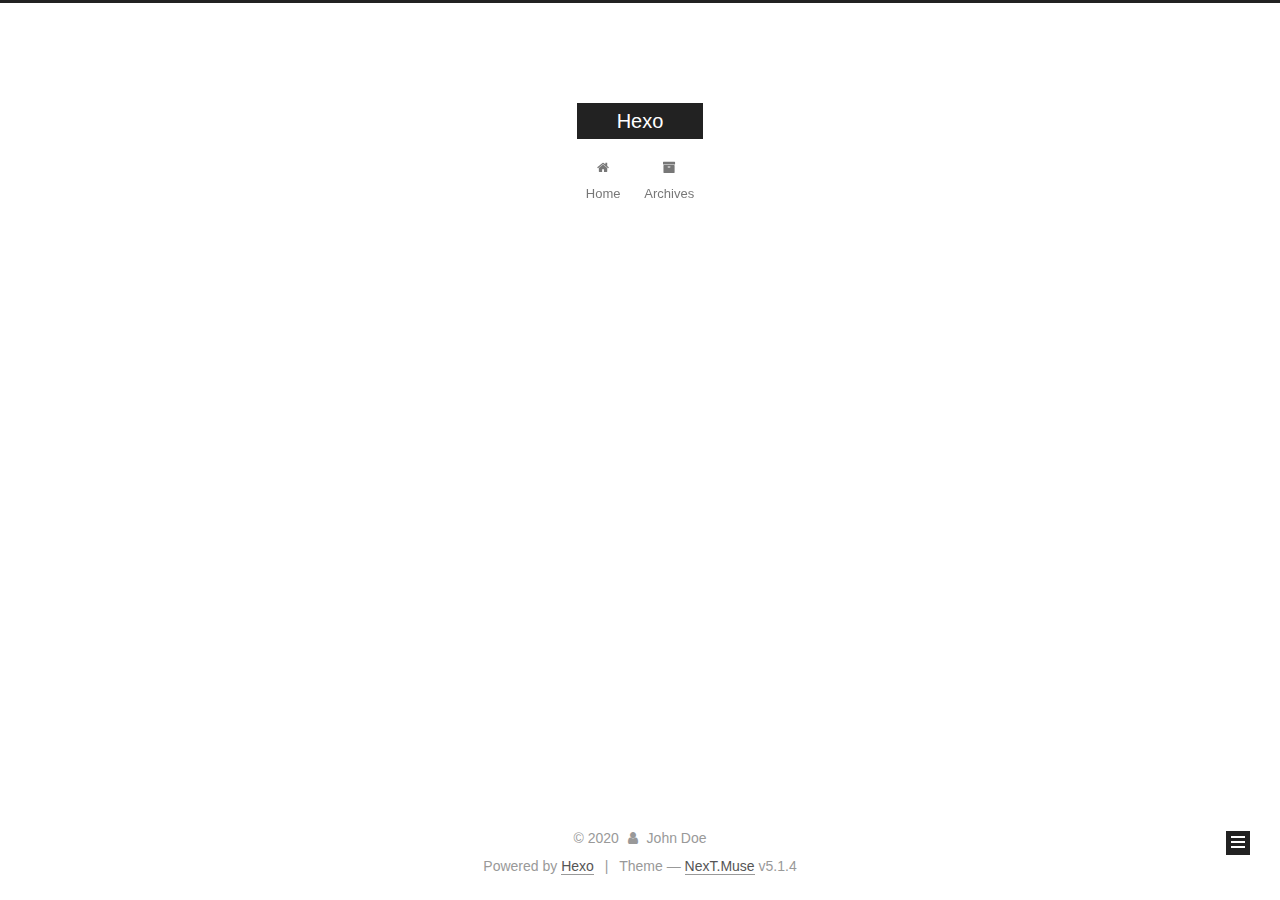
==== commit 83b00073: "Site updated: 2020-06-04 17:34:59" ====
--- a/archives/index.html
+++ b/archives/index.html
@@ -251,9 +251,9 @@
 
       <h2 class="post-title">
         
-            <a class="post-title-link" href="/2020/06/04/hello-world/" itemprop="url">
+            <a class="post-title-link" href="/2020/06/04/first-post/" itemprop="url">
               
-                <span itemprop="name">Hello World</span>
+                <span itemprop="name">first-post</span>
               
             </a>
         
@@ -261,7 +261,7 @@
 
       <div class="post-meta">
         <time class="post-time" itemprop="dateCreated"
-              datetime="2020-06-04T16:51:01-04:00"
+              datetime="2020-06-04T17:33:56-04:00"
               content="2020-06-04" >
           06-04
         </time>
--- a/css/main.css
+++ b/css/main.css
@@ -1822,7 +1822,7 @@
   width: 4px;
   height: 4px;
   border-radius: 50%;
-  background: #ff7461;
+  background: #c844d5;
 }
 .links-of-blogroll {
   font-size: 13px;
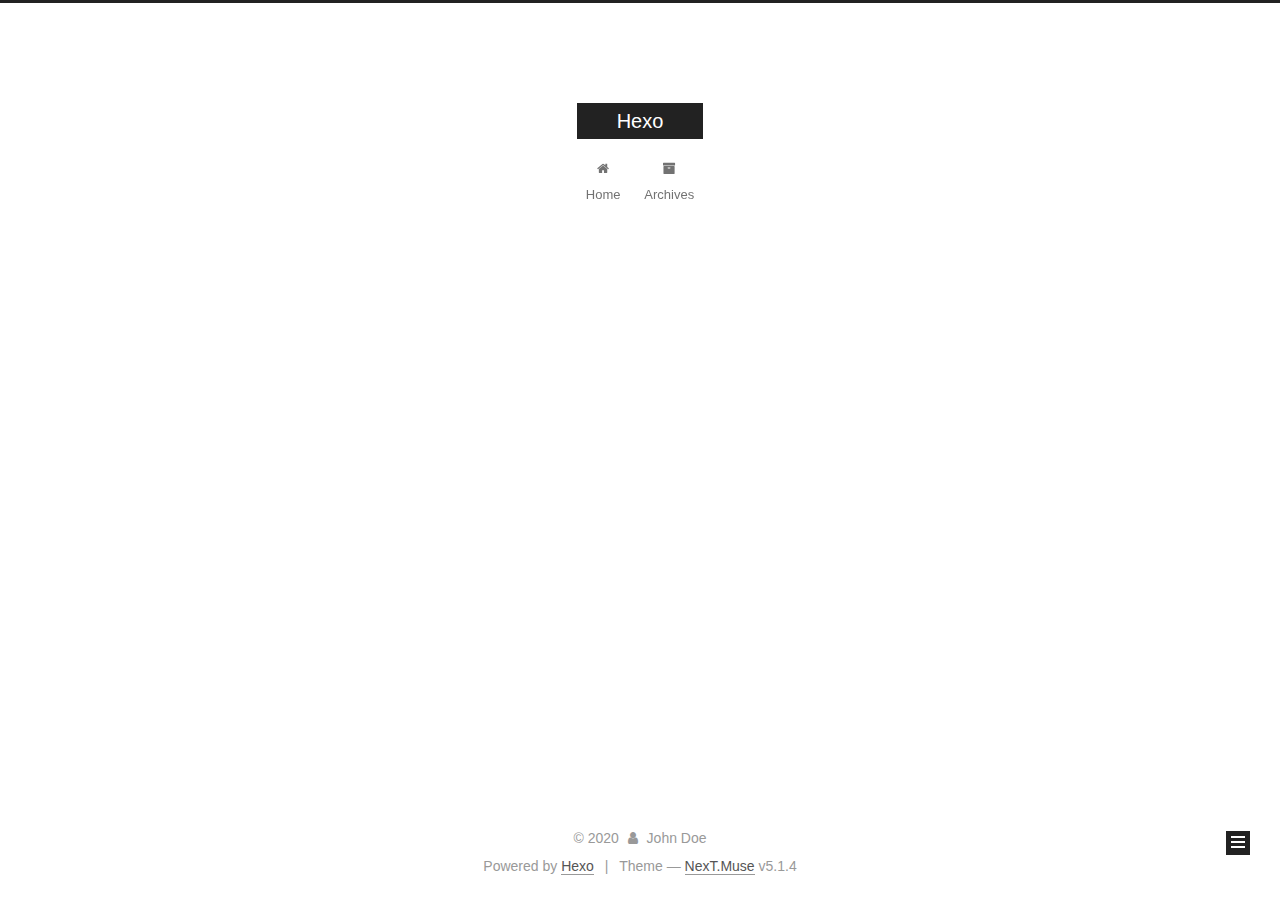
==== commit 602ac69b: "Site updated: 2020-06-04 19:50:25" ====
--- a/archives/index.html
+++ b/archives/index.html
@@ -227,7 +227,7 @@
         
           
         
-        Um..! 1 post. Keep on posting.
+        Um..! 2 posts in total. Keep on posting.
       </span>
 
       
@@ -241,6 +241,43 @@
           <div class="collection-title">
             <h1 class="archive-year" id="archive-year-2020">2020</h1>
           </div>
+        
+        
+
+        
+
+  <article class="post post-type-normal" itemscope itemtype="http://schema.org/Article">
+    <header class="post-header">
+
+      <h2 class="post-title">
+        
+            <a class="post-title-link" href="/2020/06/04/deploy-hexo-to-github-pages/" itemprop="url">
+              
+                <span itemprop="name">deploy-hexo-to-github-pages</span>
+              
+            </a>
+        
+      </h2>
+
+      <div class="post-meta">
+        <time class="post-time" itemprop="dateCreated"
+              datetime="2020-06-04T19:26:54-04:00"
+              content="2020-06-04" >
+          06-04
+        </time>
+      </div>
+
+    </header>
+  </article>
+
+
+
+      
+
+        
+        
+        
+
         
         
 
@@ -325,7 +362,7 @@
               
                 <a href="/archives/%20%7C%7C%20archive">
               
-                  <span class="site-state-item-count">1</span>
+                  <span class="site-state-item-count">2</span>
                   <span class="site-state-item-name">posts</span>
                 </a>
               </div>
--- a/css/main.css
+++ b/css/main.css
@@ -1822,7 +1822,7 @@
   width: 4px;
   height: 4px;
   border-radius: 50%;
-  background: #c844d5;
+  background: #98edd2;
 }
 .links-of-blogroll {
   font-size: 13px;
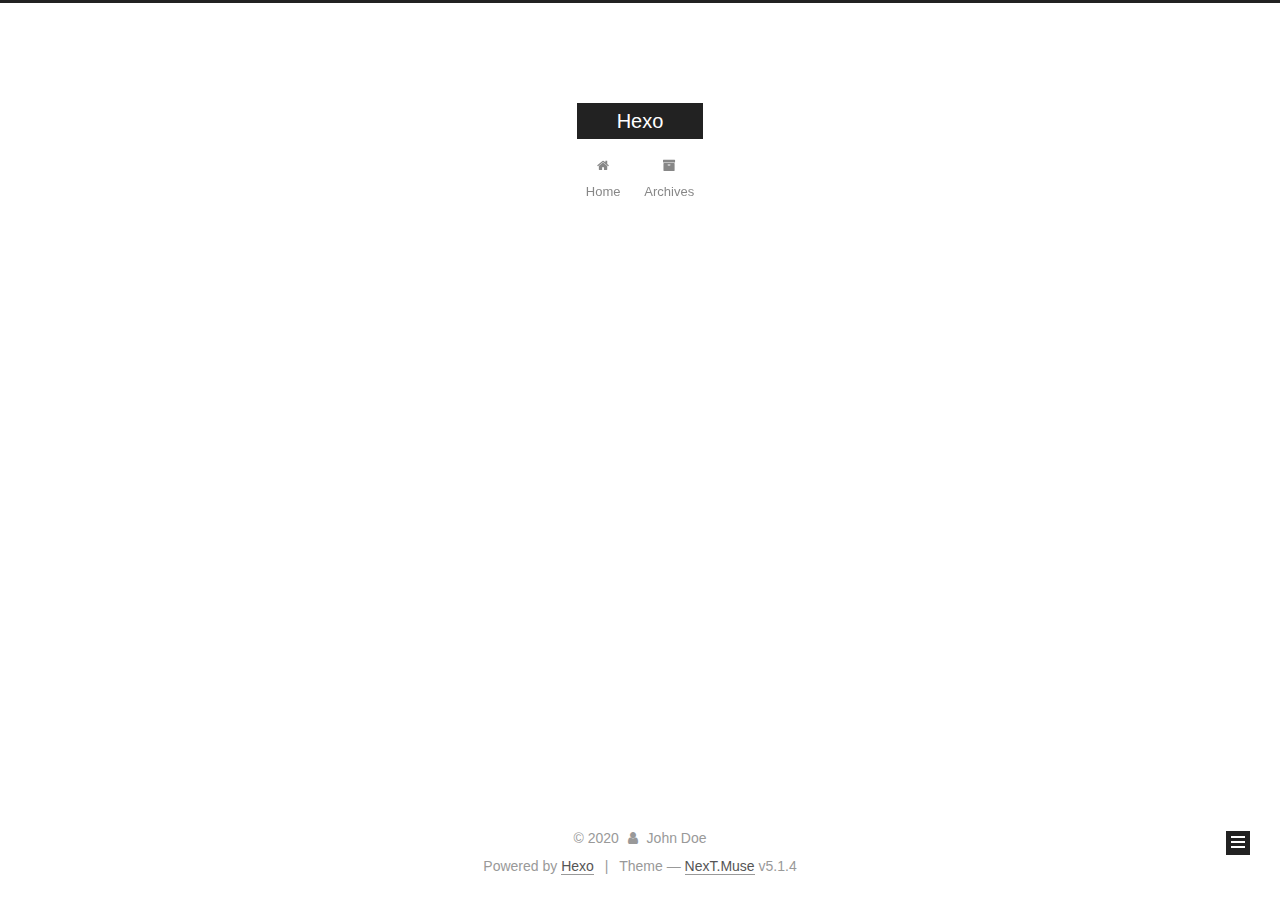
==== commit 71c401b8: "Site updated: 2020-06-04 20:30:57" ====
--- a/archives/index.html
+++ b/archives/index.html
@@ -227,7 +227,7 @@
         
           
         
-        Um..! 2 posts in total. Keep on posting.
+        Um..! 3 posts in total. Keep on posting.
       </span>
 
       
@@ -241,6 +241,43 @@
           <div class="collection-title">
             <h1 class="archive-year" id="archive-year-2020">2020</h1>
           </div>
+        
+        
+
+        
+
+  <article class="post post-type-normal" itemscope itemtype="http://schema.org/Article">
+    <header class="post-header">
+
+      <h2 class="post-title">
+        
+            <a class="post-title-link" href="/2020/06/04/move-hexo-to-iCloud/" itemprop="url">
+              
+                <span itemprop="name">move-hexo-to-iCloud</span>
+              
+            </a>
+        
+      </h2>
+
+      <div class="post-meta">
+        <time class="post-time" itemprop="dateCreated"
+              datetime="2020-06-04T20:29:52-04:00"
+              content="2020-06-04" >
+          06-04
+        </time>
+      </div>
+
+    </header>
+  </article>
+
+
+
+      
+
+        
+        
+        
+
         
         
 
@@ -362,7 +399,7 @@
               
                 <a href="/archives/%20%7C%7C%20archive">
               
-                  <span class="site-state-item-count">2</span>
+                  <span class="site-state-item-count">3</span>
                   <span class="site-state-item-name">posts</span>
                 </a>
               </div>
--- a/css/main.css
+++ b/css/main.css
@@ -1822,7 +1822,7 @@
   width: 4px;
   height: 4px;
   border-radius: 50%;
-  background: #98edd2;
+  background: #2aa7c4;
 }
 .links-of-blogroll {
   font-size: 13px;
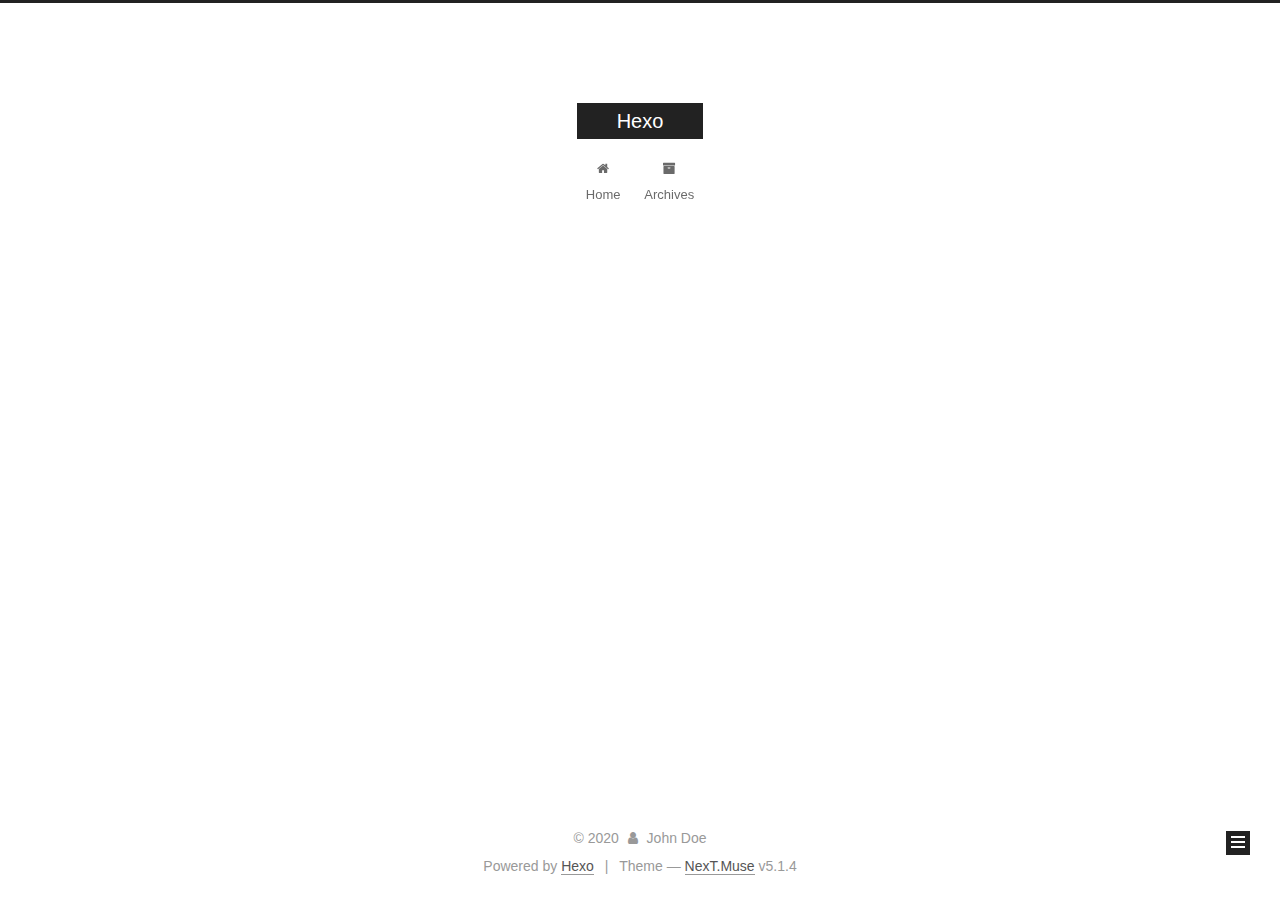
==== commit 7df69f4b: "Site updated: 2020-06-06 20:30:31" ====
--- a/archives/index.html
+++ b/archives/index.html
@@ -227,7 +227,7 @@
         
           
         
-        Um..! 3 posts in total. Keep on posting.
+        Um..! 2 posts in total. Keep on posting.
       </span>
 
       
@@ -251,44 +251,7 @@
 
       <h2 class="post-title">
         
-            <a class="post-title-link" href="/2020/06/04/move-hexo-to-iCloud/" itemprop="url">
-              
-                <span itemprop="name">move-hexo-to-iCloud</span>
-              
-            </a>
-        
-      </h2>
-
-      <div class="post-meta">
-        <time class="post-time" itemprop="dateCreated"
-              datetime="2020-06-04T20:29:52-04:00"
-              content="2020-06-04" >
-          06-04
-        </time>
-      </div>
-
-    </header>
-  </article>
-
-
-
-      
-
-        
-        
-        
-
-        
-        
-
-        
-
-  <article class="post post-type-normal" itemscope itemtype="http://schema.org/Article">
-    <header class="post-header">
-
-      <h2 class="post-title">
-        
-            <a class="post-title-link" href="/2020/06/04/deploy-hexo-to-github-pages/" itemprop="url">
+            <a class="post-title-link" href="/2020/06/04/Deploy-hexo-to-github-pages/" itemprop="url">
               
                 <span itemprop="name">deploy-hexo-to-github-pages</span>
               
@@ -325,9 +288,9 @@
 
       <h2 class="post-title">
         
-            <a class="post-title-link" href="/2020/06/04/first-post/" itemprop="url">
+            <a class="post-title-link" href="/2020/06/03/English-Plan/" itemprop="url">
               
-                <span itemprop="name">first-post</span>
+                <span itemprop="name">English Plan</span>
               
             </a>
         
@@ -335,9 +298,9 @@
 
       <div class="post-meta">
         <time class="post-time" itemprop="dateCreated"
-              datetime="2020-06-04T17:33:56-04:00"
-              content="2020-06-04" >
-          06-04
+              datetime="2020-06-03T00:00:00-04:00"
+              content="2020-06-03" >
+          06-03
         </time>
       </div>
 
@@ -399,7 +362,7 @@
               
                 <a href="/archives/%20%7C%7C%20archive">
               
-                  <span class="site-state-item-count">3</span>
+                  <span class="site-state-item-count">2</span>
                   <span class="site-state-item-name">posts</span>
                 </a>
               </div>
--- a/css/main.css
+++ b/css/main.css
@@ -1822,7 +1822,7 @@
   width: 4px;
   height: 4px;
   border-radius: 50%;
-  background: #2aa7c4;
+  background: #132459;
 }
 .links-of-blogroll {
   font-size: 13px;
